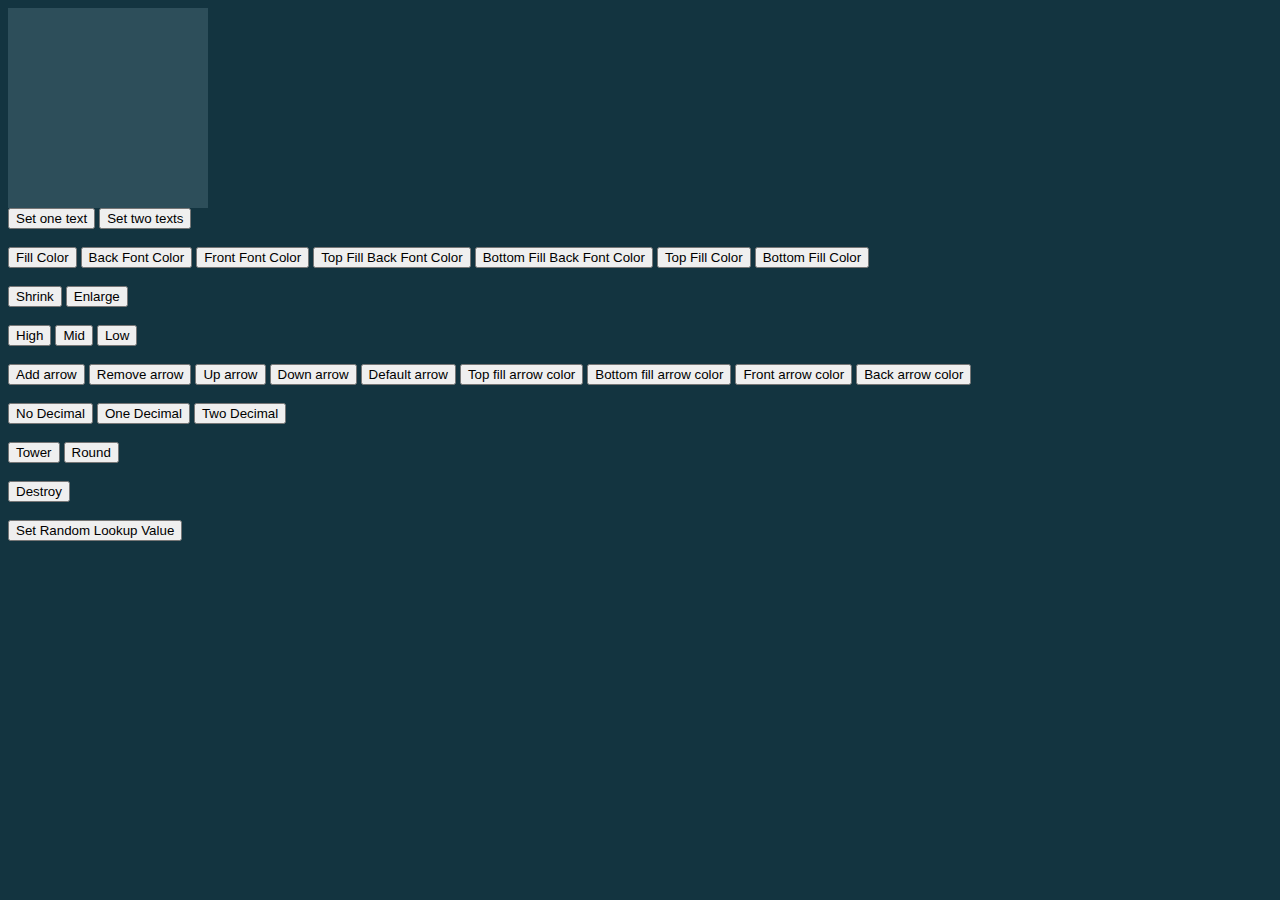
==== DrainingWater/index.html @ dda89f7b "first commit" ====
<!DOCTYPE html>
<html lang="en">
<head>
    <meta charset="UTF-8">
    <meta name="viewport" content="width=device-width, initial-scale=1.0">
    <title>Document</title>
    <link rel="stylesheet" href="css/style.css">
</head>
<body>
    <div id="empty-space"></div>
<div id="wrapper" class="wrapper">
</div>

<button id="onetext" onclick="setOneText()">Set one text</button>
<button id="twotext" onclick="setTwoText()">Set two texts</button>
<br>
<br>
<button id="color" onclick="fillColor()">Fill Color</button>
<button id="color" onclick="backFontColor()">Back Font Color</button>
<button id="color" onclick="frontFontColor()">Front Font Color</button>
<button id="color" onclick="topFillBackFontColor()">Top Fill Back Font Color</button>
<button id="color" onclick="bottomFillBackFontColor()">Bottom Fill Back Font Color</button>
<button id="color" onclick="topFillColor()">Top Fill Color</button>
<button id="color" onclick="bottomFillColor()">Bottom Fill Color</button>
<br>
<br>
<button id="shrink" onclick="shrink()">Shrink</button>
<button id="enlarge" onclick="enlarge()">Enlarge</button>
<br>
<br>
<button id="high" onclick="high()">High</button>
<button id="mid" onclick="mid()">Mid</button>
<button id="low" onclick="low()">Low</button>
<br>
<br>
<button onclick="addArrow()">Add arrow</button>
<button onclick="removeArrow()">Remove arrow</button>
<button onclick="upArrow()">Up arrow</button>
<button onclick="downArrow()">Down arrow</button>
<button onclick="defaultArrow()">Default arrow</button>
<button onclick="topFillArrowColor()">Top fill arrow color</button>
<button onclick="bottomFillBackArrowColor()">Bottom fill arrow color</button>
<button onclick="frontArrowColor()">Front arrow color</button>
<button onclick="backArrowColor()">Back arrow color</button>
<br>
<br>
<button onclick="setDecimalZero()">No Decimal</button>
<button onclick="setDecimalOne()">One Decimal</button>
<button onclick="setDecimalTwo()">Two Decimal</button>
<br>
<br>
<button onclick="tower()">Tower</button>
<button onclick="round()">Round</button>
<br>
<br>
<button onclick="destroy()">Destroy</button>
<br>
<br>
<button onclick="updateLookupTableValue()">Set Random Lookup Value</button>
<script src="script.js"></script>
</body>
</html>
---- DrainingWater/css/style.css ----
body {
    background-color: #133440
  }
  
  .wrapper {
    background-color: #2d4e5a;
    height: 200px;
    width: 200px;
    position: relative;
  }
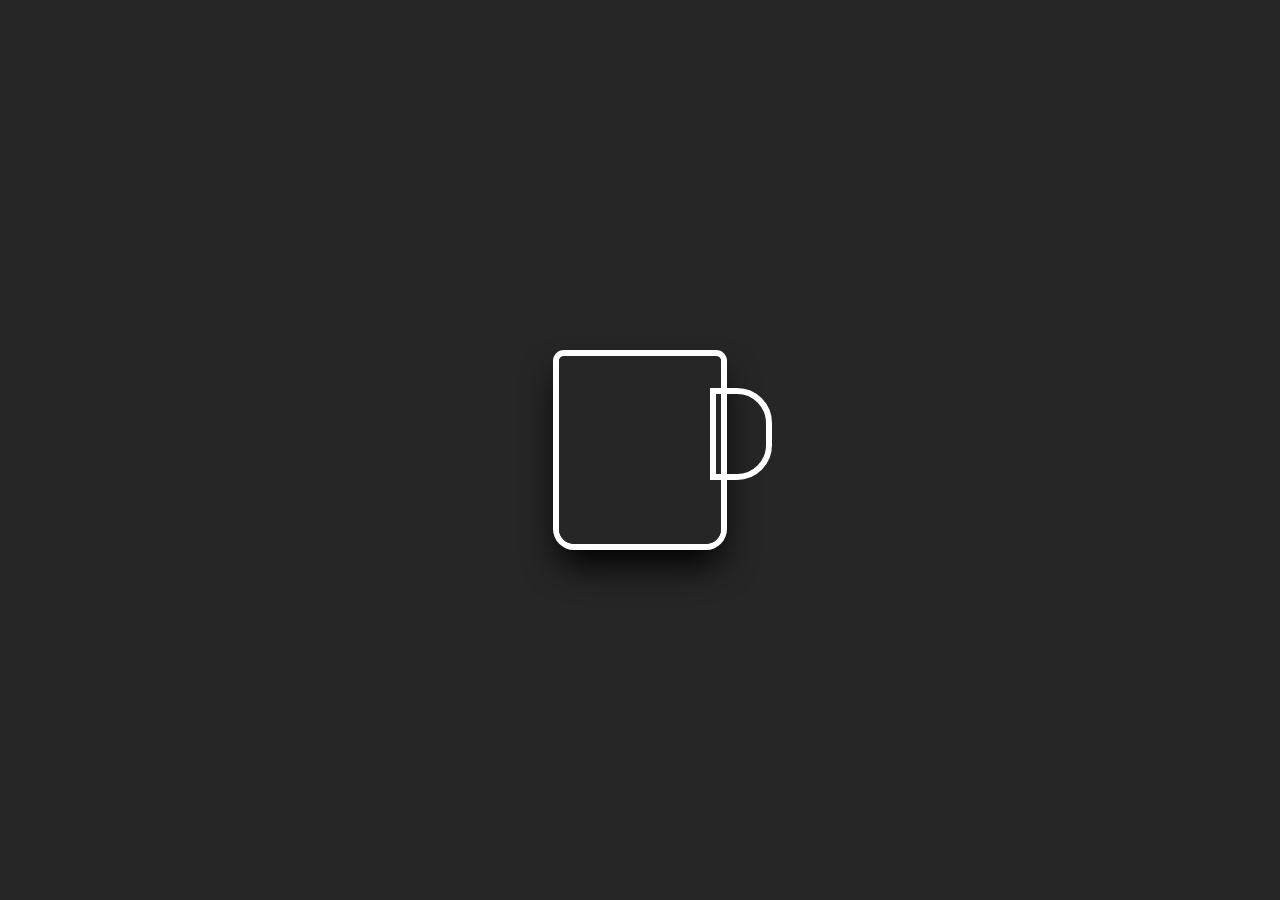
==== commit 123f4b1e: "draining water update" ====
--- a/DrainingWater/index.html
+++ b/DrainingWater/index.html
@@ -7,56 +7,6 @@
     <link rel="stylesheet" href="css/style.css">
 </head>
 <body>
-    <div id="empty-space"></div>
-<div id="wrapper" class="wrapper">
-</div>
-
-<button id="onetext" onclick="setOneText()">Set one text</button>
-<button id="twotext" onclick="setTwoText()">Set two texts</button>
-<br>
-<br>
-<button id="color" onclick="fillColor()">Fill Color</button>
-<button id="color" onclick="backFontColor()">Back Font Color</button>
-<button id="color" onclick="frontFontColor()">Front Font Color</button>
-<button id="color" onclick="topFillBackFontColor()">Top Fill Back Font Color</button>
-<button id="color" onclick="bottomFillBackFontColor()">Bottom Fill Back Font Color</button>
-<button id="color" onclick="topFillColor()">Top Fill Color</button>
-<button id="color" onclick="bottomFillColor()">Bottom Fill Color</button>
-<br>
-<br>
-<button id="shrink" onclick="shrink()">Shrink</button>
-<button id="enlarge" onclick="enlarge()">Enlarge</button>
-<br>
-<br>
-<button id="high" onclick="high()">High</button>
-<button id="mid" onclick="mid()">Mid</button>
-<button id="low" onclick="low()">Low</button>
-<br>
-<br>
-<button onclick="addArrow()">Add arrow</button>
-<button onclick="removeArrow()">Remove arrow</button>
-<button onclick="upArrow()">Up arrow</button>
-<button onclick="downArrow()">Down arrow</button>
-<button onclick="defaultArrow()">Default arrow</button>
-<button onclick="topFillArrowColor()">Top fill arrow color</button>
-<button onclick="bottomFillBackArrowColor()">Bottom fill arrow color</button>
-<button onclick="frontArrowColor()">Front arrow color</button>
-<button onclick="backArrowColor()">Back arrow color</button>
-<br>
-<br>
-<button onclick="setDecimalZero()">No Decimal</button>
-<button onclick="setDecimalOne()">One Decimal</button>
-<button onclick="setDecimalTwo()">Two Decimal</button>
-<br>
-<br>
-<button onclick="tower()">Tower</button>
-<button onclick="round()">Round</button>
-<br>
-<br>
-<button onclick="destroy()">Destroy</button>
-<br>
-<br>
-<button onclick="updateLookupTableValue()">Set Random Lookup Value</button>
-<script src="script.js"></script>
+    <div class="cup"></div>
 </body>
 </html>--- a/DrainingWater/css/style.css
+++ b/DrainingWater/css/style.css
@@ -1,11 +1,43 @@
-body {
-    background-color: #133440
+
+  
+  body {
+    margin: 0;
+    padding: 0;
+    background: #262626;
   }
   
-  .wrapper {
-    background-color: #2d4e5a;
-    height: 200px;
-    width: 200px;
-    position: relative;
+  .cup {
+    position: absolute;
+    top: 50%;
+    left: 50%;
+    transform: translate(-50%, -50%);
+    width: 150px;
+    height: 180px;
+    border: 6px solid #262626;
+    border-top: 2px solid transparent;
+    border-radius: 15px;
+    border-top-left-radius: 5px;
+    border-top-right-radius: 5px;
+    background: url(https://image.ibb.co/fmHm66/wave.png);
+    background-position: 0px 350px;
+    background-repeat: repeat-x;
+    animation: filling 10s ease-in-out infinite;
+    box-shadow: 0 0 0 6px #fff, 0 20px 35px rgba(0,0,0,1);
   }
-  +  
+  .cup:before {
+    content: '';
+    position: absolute;
+    width: 50px;
+    height: 80px;
+    border: 6px solid #fff;
+    right: -57px;
+    top: 30px;
+    border-top-right-radius: 35px;
+    border-bottom-right-radius: 35px;
+  }
+  
+  @keyframes filling {
+    50% {background-position: 3000px 0px;}
+    100% {background-position: 6000px 350px;}
+  }